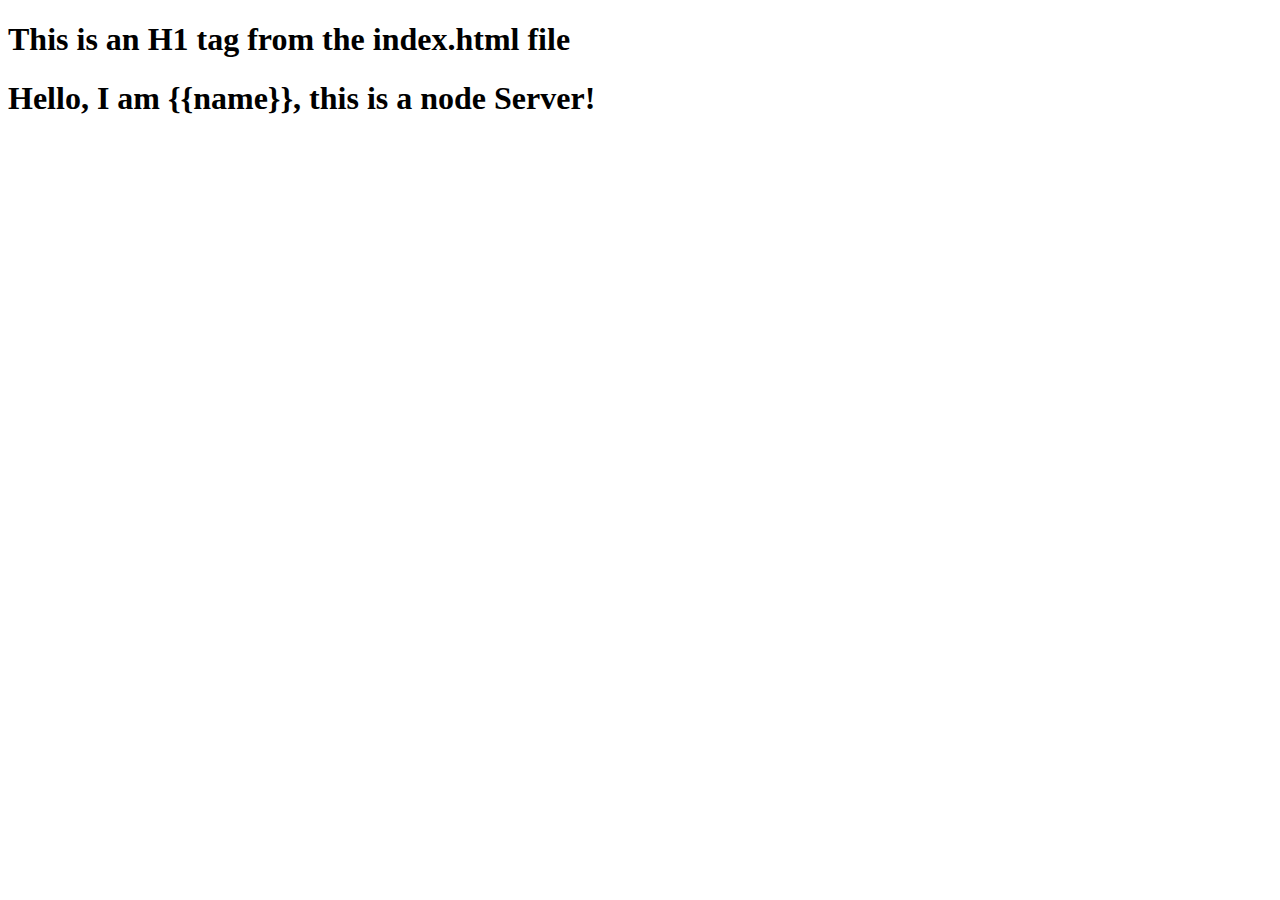
==== index.html @ 43925be5 "Initial-commit" ====
<!DOCTYPE html>
<html>
<head>
    <meta charset='utf-8'>
    <meta http-equiv='X-UA-Compatible' content='IE=edge'>
    <title>HTTP Server</title>
    <meta name='viewport' content='width=device-width, initial-scale=1'>
    <link rel='stylesheet' type='text/css' media='screen' href='main.css'>
    <script src='main.js'></script>
</head>
<body>
    <h1>This is an H1 tag from the index.html file</h1>
    <h1>Hello, I am {{name}}, this is a node Server!</h1>
</body>
</html>
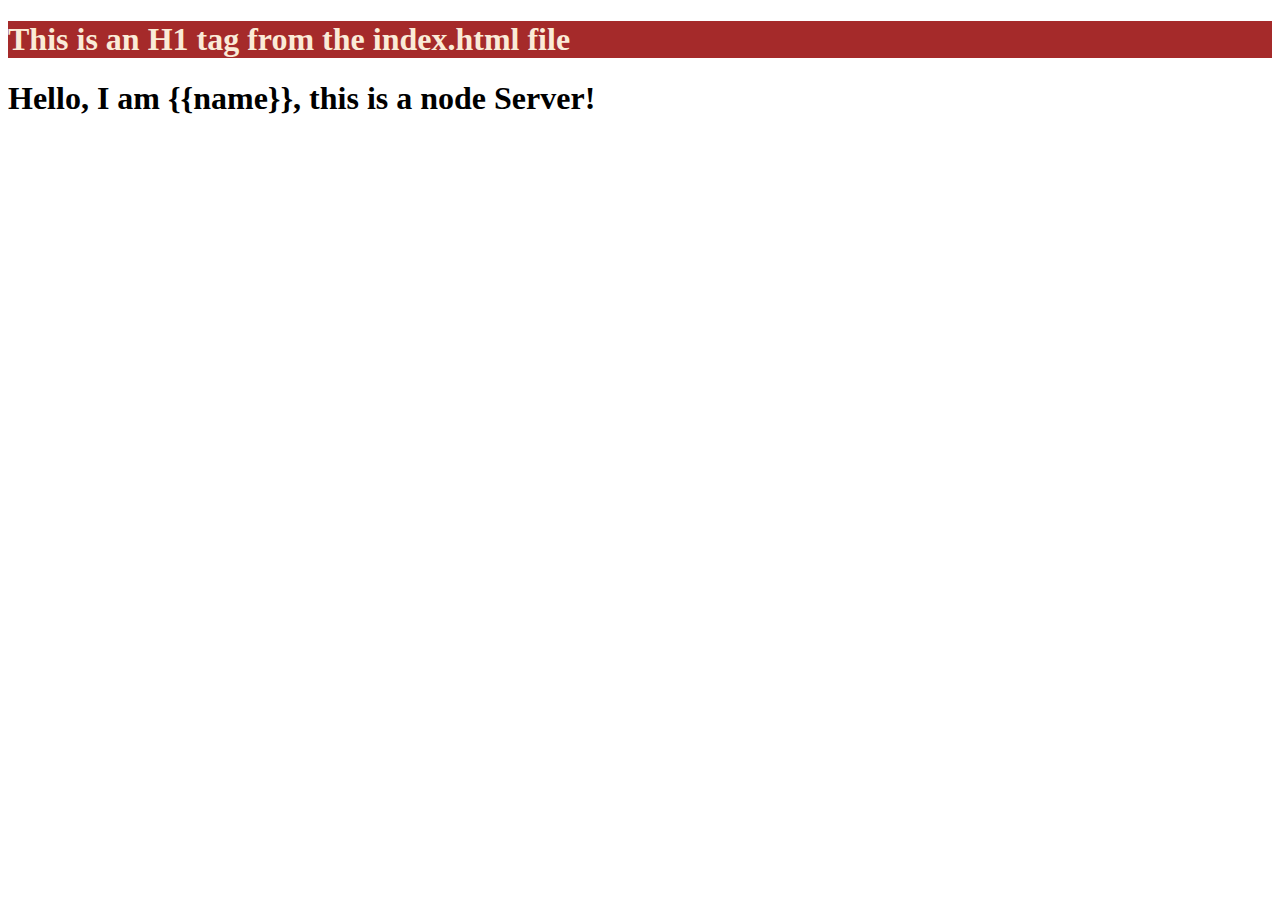
==== commit 9b7a5696: "url" ====
--- a/index.html
+++ b/index.html
@@ -9,7 +9,7 @@
     <script src='main.js'></script>
 </head>
 <body>
-    <h1>This is an H1 tag from the index.html file</h1>
+    <h1 class="h1tag">This is an H1 tag from the index.html file</h1>
     <h1>Hello, I am {{name}}, this is a node Server!</h1>
 </body>
 </html>--- a/main.css
+++ b/main.css
@@ -0,0 +1,4 @@
+.h1tag {
+    color: antiquewhite;
+    background-color: brown;
+}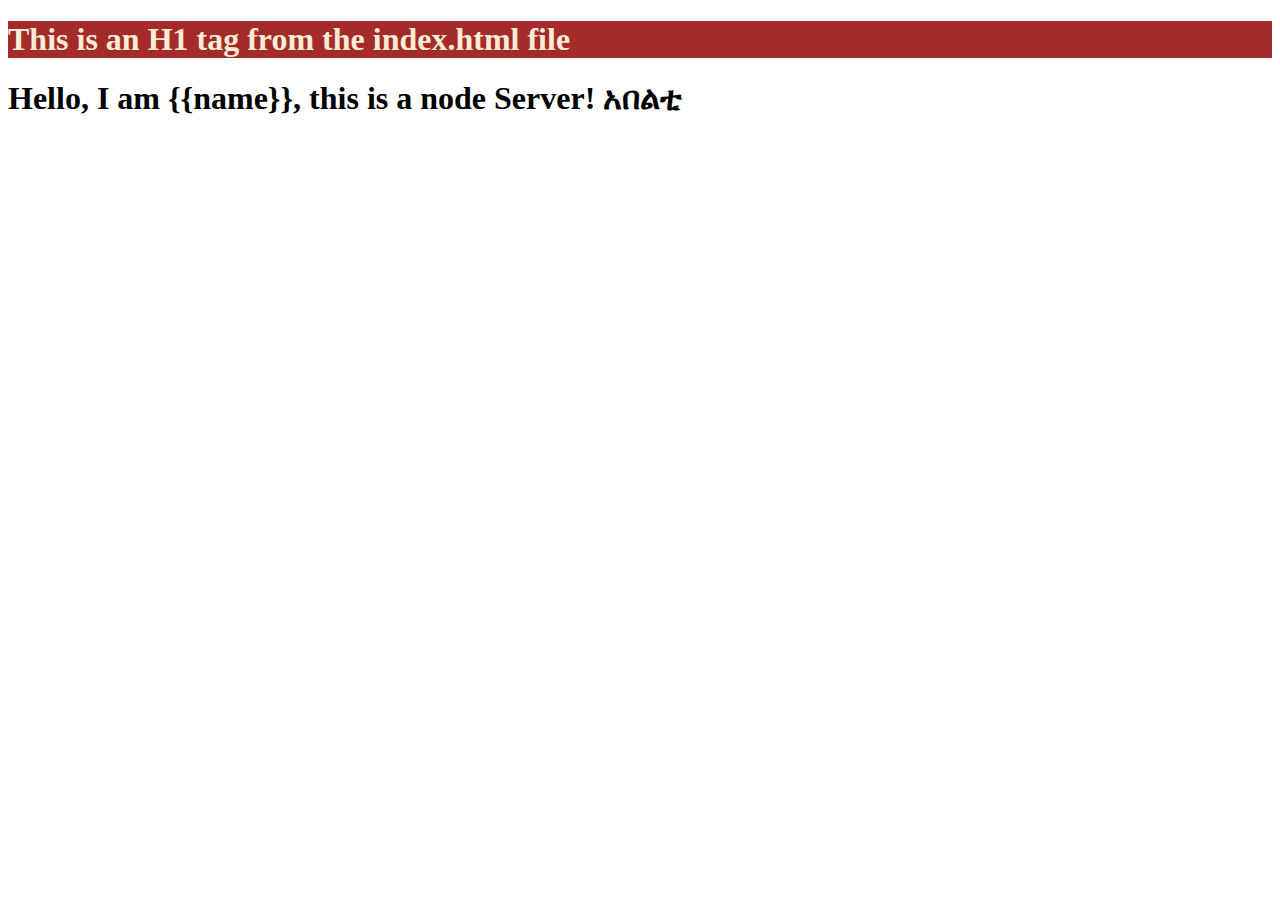
==== commit a9851919: "April 27" ====
--- a/index.html
+++ b/index.html
@@ -10,6 +10,6 @@
 </head>
 <body>
     <h1 class="h1tag">This is an H1 tag from the index.html file</h1>
-    <h1>Hello, I am {{name}}, this is a node Server!</h1>
+    <h1>Hello, I am {{name}}, this is a node Server! አበልቲ</h1>
 </body>
 </html>